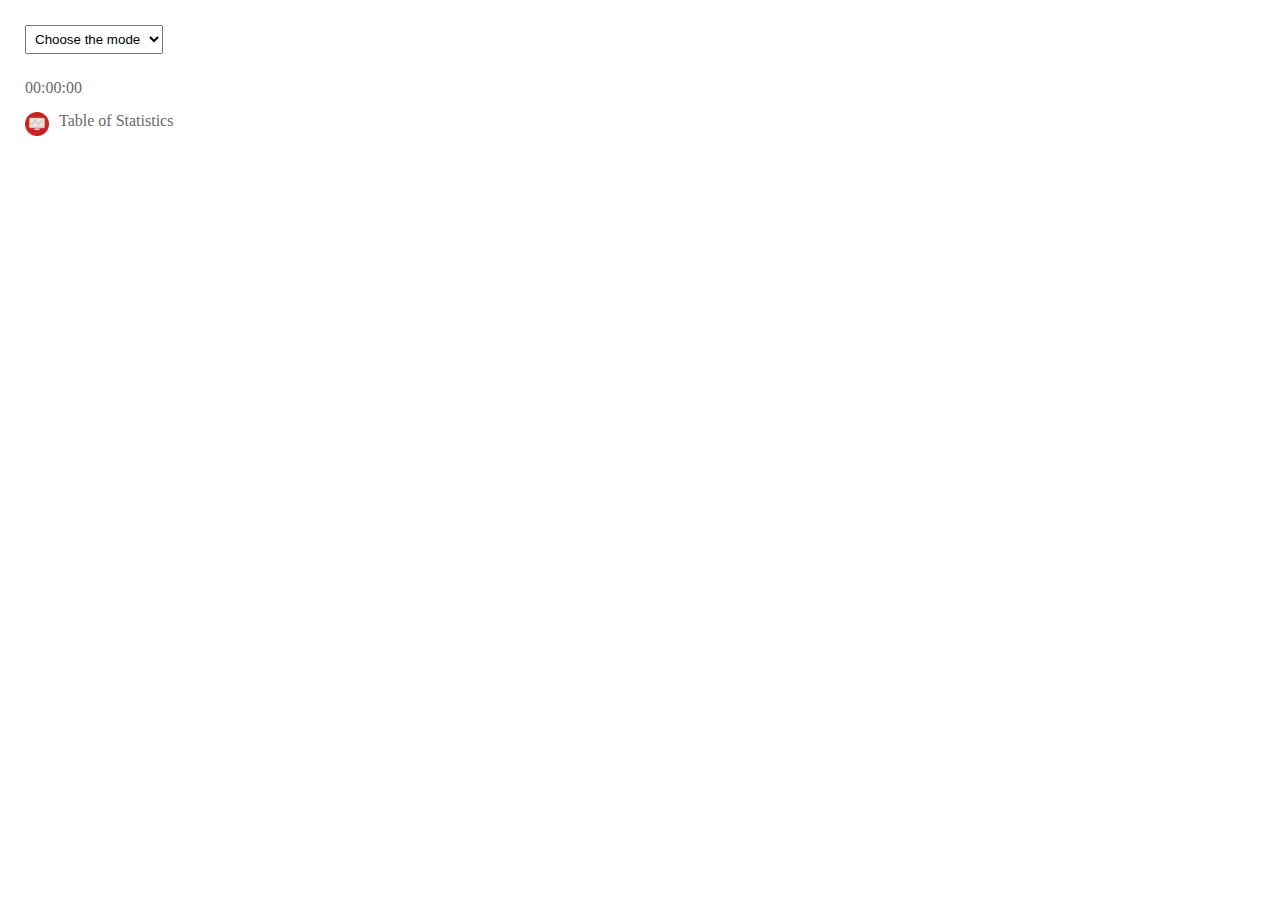
==== popup.html @ bc3e9dde "my progect" ====
<!DOCTYPE html>
<html>
<head>
    <meta http-equiv="Content-Type" content="text/html; charset=utf-8"/>
    <script src="popup.js"></script>
    <link rel="stylesheet" type="text/css" href="main.css"/>
    <title></title>
</head>
<body>
    <form action="" method="post" name="myForm">
        <select name="mySelect">
            <option value="0">Choose the mode</option>
        </select>
    </form>

    <div id="sample_timer">00:00:00</div>

    <div class="action">
        <img src="img/statistic.png">

        <div class="open-table">
          Table of Statistics
        </div>
    </div>



</body>
</html>
---- main.css ----
* {
    padding: 0;
    margin: 0;
}

body {
  width: 150px;
  height: 100px;
	color: #696969;
  padding: 25px;
}

form {
    padding: 0 0 25px;
}

select {
    padding: 5px;
}

option {
    padding: 5px;
}

.action {
    padding: 15px 0 25px;
    clear: both;
    cursor: pointer;
}

.action img {
	width: 24px;
	height: 24px;
	float:  left;
  margin-right: 10px;
}

.table-window {
    width: 550px;
    height: 300px;
    background: #FFFA81;
    display: none;
}
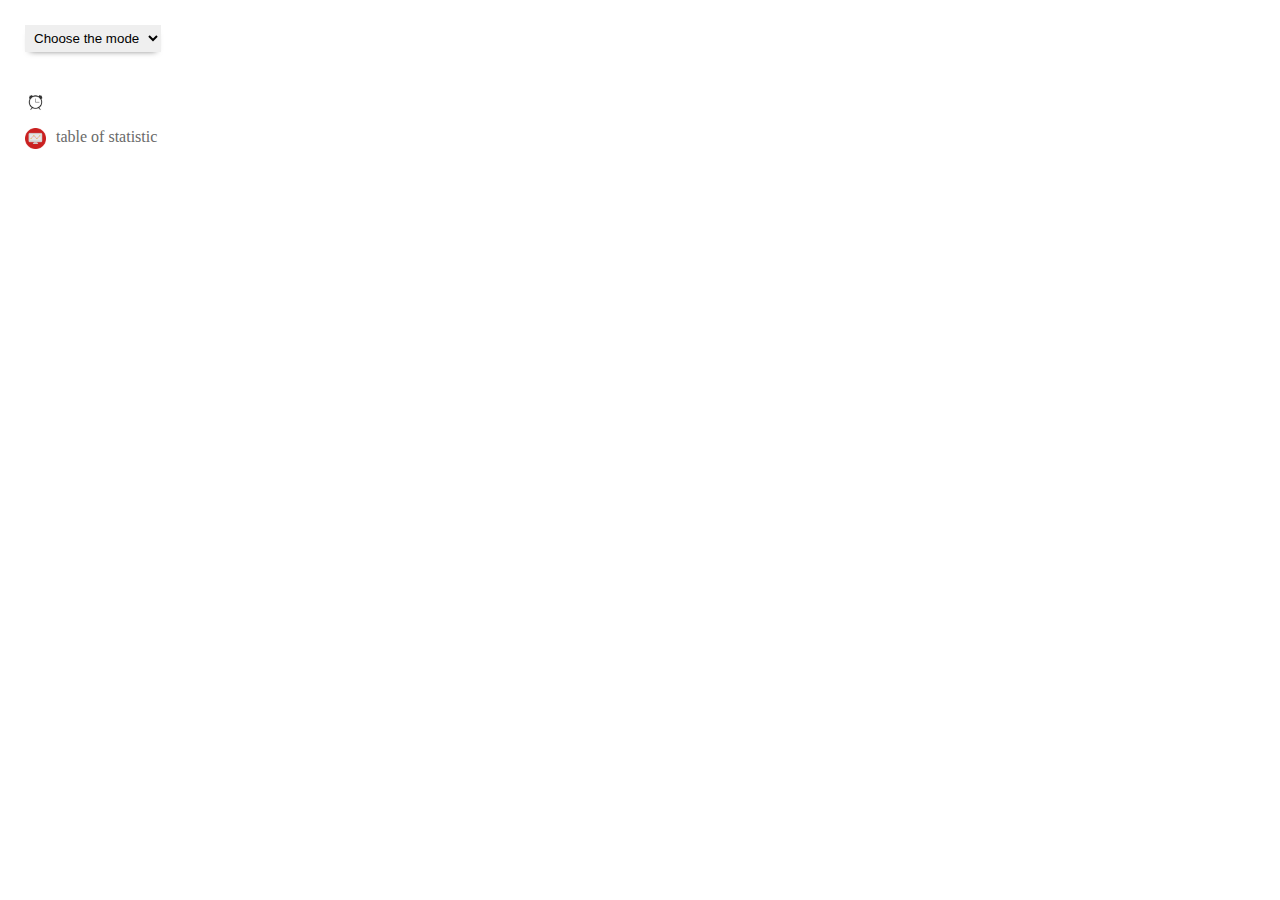
==== commit 8331b9ad: "want to sleep" ====
--- a/popup.html
+++ b/popup.html
@@ -1,28 +1,28 @@
 <!DOCTYPE html>
 <html>
 <head>
-    <meta http-equiv="Content-Type" content="text/html; charset=utf-8"/>
-    <script src="popup.js"></script>
-    <link rel="stylesheet" type="text/css" href="main.css"/>
-    <title></title>
+  <meta http-equiv="Content-Type" content="text/html; charset=utf-8"/>
+  <script src="popup.js"></script>
+  <link rel="stylesheet" type="text/css" href="main.css"/>
+  <title></title>
 </head>
 <body>
-    <form action="" method="post" name="myForm">
-        <select name="mySelect">
-            <option value="0">Choose the mode</option>
-        </select>
-    </form>
+<form name="myForm">
+  <select name="mySelect">
+    <option value="0">Choose the mode</option>
+  </select>
+</form>
 
-    <div id="sample_timer">00:00:00</div>
 
-    <div class="action">
-        <img src="img/statistic.png">
+<figure class="action">
+  <img src="img/timer.png">
+  <figcaption id="sample_timer"></figcaption>
+</figure>
 
-        <div class="open-table">
-          Table of Statistics
-        </div>
-    </div>
-
+<figure class="action">
+  <img src="img/statistic.png">
+  <figcaption class="open-table">table of statistic</figcaption>
+</figure>
 
 
 </body>
--- a/main.css
+++ b/main.css
@@ -1,43 +1,46 @@
 * {
-    padding: 0;
-    margin: 0;
+  padding: 0;
+  margin: 0;
 }
 
 body {
-  width: 150px;
-  height: 100px;
-	color: #696969;
+  min-width: 150px;
+  min-height: 100px;
+  color: #696969;
   padding: 25px;
 }
 
-form {
-    padding: 0 0 25px;
+form[name="myForm"] {
+  padding: 0 0 25px;
 }
 
-select {
-    padding: 5px;
+select[name="mySelect"] {
+  padding: 5px;
+  border: none;
+  outline: none;
+  box-shadow: 0px 4px 6px -5px #696969;
 }
 
-option {
-    padding: 5px;
+select[name="mySelect"] option {
+  border-bottom: 1px solid #696969;
 }
 
 .action {
-    padding: 15px 0 25px;
-    clear: both;
-    cursor: pointer;
+  padding: 15px 0 0;
+  clear: both;
+  cursor: pointer;
 }
 
 .action img {
-	width: 24px;
-	height: 24px;
-	float:  left;
+  width: 21px;
+  height: 21px;
+  float: left;
   margin-right: 10px;
 }
 
 .table-window {
-    width: 550px;
-    height: 300px;
-    background: #FFFA81;
-    display: none;
+  width: 550px;
+  height: 300px;
+  background: #FFFA81;
+  display: none;
 }
